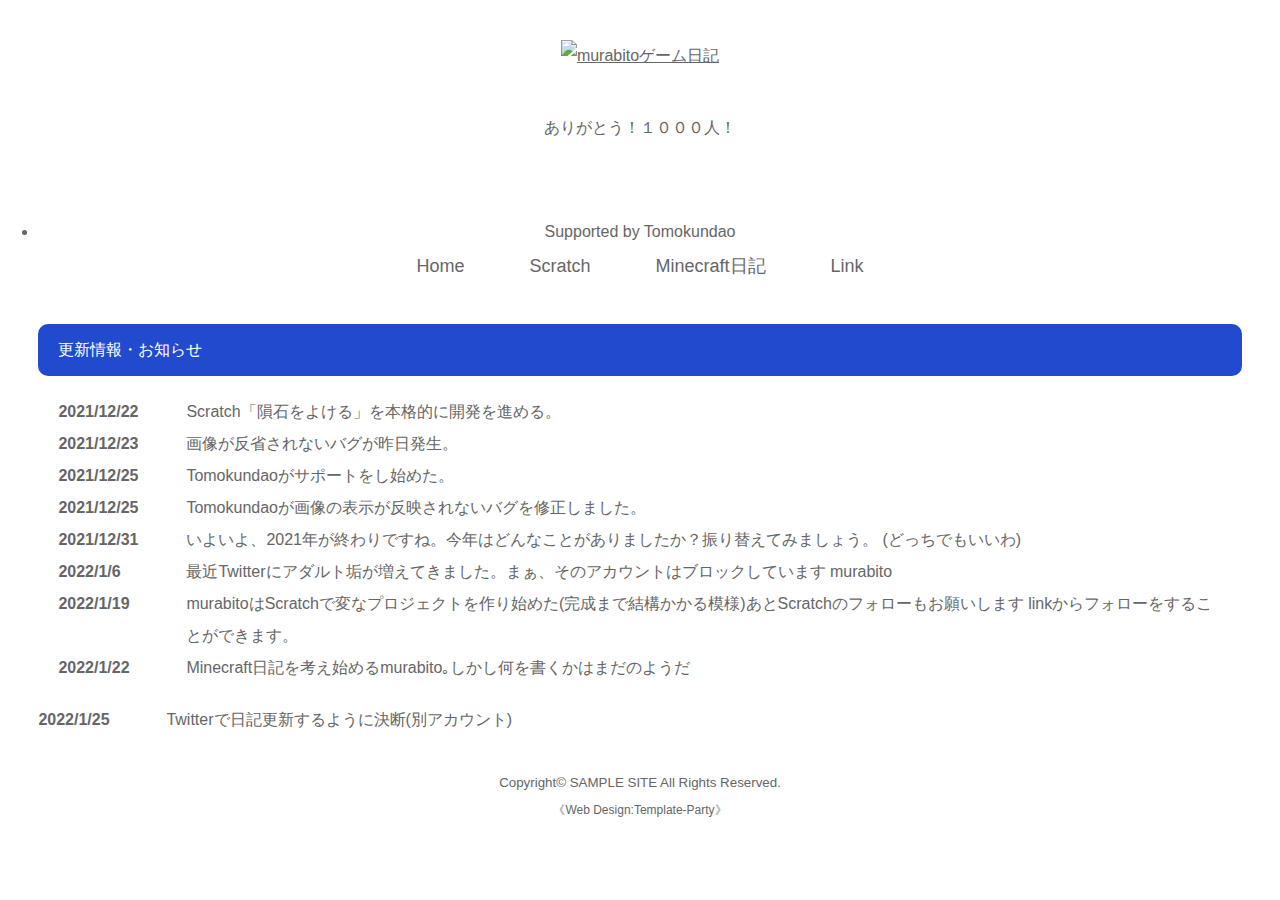
==== index.html @ d9c8a776 "Update index.html" ====
<!DOCTYPE html>
<html lang="ja">
<head>
<meta charset="UTF-8">
<meta http-equiv="X-UA-Compatible" content="IE=edge">
<title>murabito ゲーム</title>
<meta name="viewport" content="width=device-width, initial-scale=1">
<meta name="description" content="murabitoホームページ Supported by Tomokundao">
<meta name="keywords" content="キーワード１,キーワード２,キーワード３,キーワード４,キーワード５">
<link rel="stylesheet" href="css/style.css">
<!--[if lt IE 9]>
<script src="https://oss.maxcdn.com/html5shiv/3.7.2/html5shiv.min.js"></script>
<script src="https://oss.maxcdn.com/respond/1.4.2/respond.min.js"></script>
<![endif]-->
</head>

<body>

<div id="container">

<header>
<h1 id="logo"><a href="index.html"><img src="https://raw.githubusercontent.com/murabito202/murabitohaan/main/images/logo.PNG" alt="murabitoゲーム日記"></a></h1>
  <h1>ありがとう！１０００人！</h1>
<aside id="mainimg"><img src="https://raw.githubusercontent.com/murabito202/murabitohaan/main/images/mainimg.PNG" alt=""></aside><br>
<li>Supported by Tomokundao
</header>

<nav id="menubar">
<ul>
<li><a href="index.html">Home</a></li>
<li><a href="Scratch.html">Scratch</a></li>
<li><a href="Minecraft.html">Minecraft日記</a></li>
<li><a href="link.html">Link</a></li>
</ul>
</nav>

<div id="contents">

<section id="new">
<h2>更新情報・お知らせ</h2>
<dl>
<dt>2021/12/22</dt>
<dd>Scratch「隕石をよける」を本格的に開発を進める。</dd>
<dt>2021/12/23</dt>
<dd>画像が反省されないバグが昨日発生。</dd>
<dt>2021/12/25</dt>
<dd>Tomokundaoがサポートをし始めた。</dd>
<dt>2021/12/25</dt>
<dd>Tomokundaoが画像の表示が反映されないバグを修正しました。</dd>
<dt>2021/12/31</dt>
<dd>いよいよ、2021年が終わりですね。今年はどんなことがありましたか？振り替えてみましょう。
  (どっちでもいいわ)</dd>
<dt>2022/1/6</dt>
<dd>最近Twitterにアダルト垢が増えてきました。まぁ、そのアカウントはブロックしています
  murabito</dd>
<dt>2022/1/19</dt>
<dd>murabitoはScratchで変なプロジェクトを作り始めた(完成まで結構かかる模様)あとScratchのフォローもお願いします linkからフォローをすることができます。</dd>
<dt>2022/1/22</dt>
<dd>Minecraft日記を考え始めるmurabito｡しかし何を書くかはまだのようだ</dl>
<dt>2022/1/25</dt>
<dd>Twitterで日記更新するように決断(別アカウント)</dd>
  </section>



</div>
<!--/contents-->

<footer>
<small>Copyright&copy; <a href="index.html">SAMPLE SITE</a> All Rights Reserved.</small>
<span class="pr">《<a href="https://template-party.com/" target="_blank">Web Design:Template-Party</a>》</span>
</footer>

</div>
<!--/container-->

  </body>
</html>
---- css/style.css ----
@charset "utf-8";


/*PC・タブレット・スマホ(全端末)共通設定
------------------------------------------------------------------------------------------------------------------------------------------------------*/

/*全体の設定
---------------------------------------------------------------------------*/
body {
	margin: 0px;
	padding: 0px;
	-webkit-text-size-adjust: none;
	color: #666;	/*全体の文字色*/
	font-family: "ヒラギノ角ゴ Pro W3", "Hiragino Kaku Gothic Pro", "メイリオ", Meiryo, Osaka, "ＭＳ Ｐゴシック", "MS PGothic", sans-serif;	/*フォント種類*/
	font-size: 16px;	/*文字サイズ*/
	line-height: 2;		/*行間*/
	background: #fff;	/*背景色*/
}
h1,h2,h3,h4,h5,p,ul,ol,li,dl,dt,dd,form,figure,form,select,input,textarea {margin: 0px;padding: 0px;font-size: 100%;font-weight: normal;}
ul {list-style-type: none;}
ol {padding-left: 40px;padding-bottom: 15px;}
img {border: none;max-width: 100%;height: auto;vertical-align: middle;}
table {border-collapse:collapse;font-size: 100%;border-spacing: 0;}
iframe {width: 100%;}

/*リンク（全般）設定
---------------------------------------------------------------------------*/
a {
	color: #666;	/*リンクテキストの色*/
	transition: 0.3s;	/*マウスオン時の移り変わるまでの時間設定。0.3秒。*/
}
a:hover {
	color: #224acf;	/*マウスオン時の文字色*/
}

/*コンテナー（ホームページを囲む一番外側のブロック）
---------------------------------------------------------------------------*/
#container {
	max-width: 1400px;	/*ブロックの最大幅*/
	margin: 0 auto;
	padding: 0 3%;
}

/*ヘッダー（ロゴが入った最上段のブロック）
---------------------------------------------------------------------------*/
/*headerブロック*/
header {
	text-align: center;	/*内容を中央よせ*/
}
/*ロゴ画像設定*/
#logo img {https://github.com/murabito202/murabitohaan/blob/main/images/logo.png?raw=true
	width: 400px;	/*画像幅*/
	margin: 40px auto 40px;	/*ロゴの上と下に40pxスペースを空ける設定*/
}

/*トップページのメイン画像
---------------------------------------------------------------------------*/
/*画像ブロック*/
#mainimg img {
	border-radius: 10px;	/*角を丸くする指定。この１行を削除すれば角丸がなくなります。*/
	margin-bottom: 40px;	/*下に空けるスペース*/
}

/*メニュー
---------------------------------------------------------------------------*/
/*メニュー全体を囲むブロック*/
#menubar {
	text-align: center;		/*文字をセンタリング*/
	font-size: 18px;		/*文字サイズ*/
	margin-bottom: 40px;	/*下に空けるスペース*/
}
/*メニュー１個あたりの設定*/
#menubar li {
	display: inline;	/*横並びにする設定*/
}
#menubar li a {
	text-decoration: none;
	padding: 15px 30px;	/*各メニュー内の余白。上下に15px、左右に30pxあけるという意味。*/
}
/*マウスオン時の設定*/
#menubar li a:hover {
	color: #224acf;	/*文字色*/
	border-bottom: 4px solid #224acf;	/*下線の幅、線種、色*/
}

/*コンテンツ（見出しバーや文字などが入っているブロック）
---------------------------------------------------------------------------*/
/*コンテンツのh2タグの設定*/
#contents h2 {
	clear: both;
	margin-bottom: 20px;
	color: #fff;		/*文字色*/
	padding: 10px 20px;	/*上下、左右への余白*/
	background: #224acf;	/*背景色*/
	border-radius: 10px;	/*角を丸くする指定。この１行を削除すれば角丸がなくなります。*/
}
/*コンテンツのh3タグの設定*/
#contents h3 {
	clear: both;
	margin-bottom: 20px;
	padding: 8px 20px;	/*上下、左右への余白*/
	background: #fff;	/*背景色*/
	border: 1px solid #ccc;	/*枠線の幅、線種、色*/
	border-radius: 10px;	/*角を丸くする指定。この１行を削除すれば角丸がなくなります。*/
}
/*コンテンツのp(段落)タグ設定*/
#contents p {
	padding: 0px 20px 20px;	/*上、左右、下への余白*/
}
/*他。微調整。*/
#contents p + p {
	margin-top: -5px;
}
#contents h2 + p,
#contents h3 + p {
	margin-top: -10px;
}
#contents section + section {
	margin-top: 30px;
}

/*Galleryページ
---------------------------------------------------------------------------*/
/*各ブロックごとの設定*/
.list {
	overflow: hidden;
	border-bottom: 1px solid #ccc;	/*下線の幅、線種、色*/
	padding: 20px;	/*ボックス内の余白*/
}
/*h4見出しの設定*/
.list h4 {
	color: #224acf;	/*文字色*/
}
/*画像の設定*/
.list img {
	width: 20%;			/*画像幅*/
	float: left;		/*画像を左に回り込み*/
	margin-right: 3%	/*画像の右側に空けるスペース*/
}
/*段落タグ*/
.list p {
	padding: 0 !important;
}

/*フッター(ページ最下部のcopyrightのパーツ)設定
---------------------------------------------------------------------------*/
footer {
	clear: both;
	text-align: center;	/*文字をセンタリング*/
	padding: 30px 0px 10px;	/*上、左右、下へのボックス内の余白*/
}
footer a {
	text-decoration: none;
	border: none;
}
footer .pr {
	display: block;
}

/*トップページ内「更新情報・お知らせ」ブロック
---------------------------------------------------------------------------*/
/*ブロック全体の設定*/
#new dl {
	padding: 0px 20px;	/*上下、左右へのブロック内の余白*/
	margin-bottom: 20px;	/*ブロックの下(外側)に空ける余白*/
}
/*日付設定*/
#new dt {
	font-weight: bold;	/*太字にする設定。標準がいいならこの行削除。*/
	float: left;
	width: 8em;
}
/*記事設定*/
#new dd {
	padding-left: 8em;
}

/*テーブル
---------------------------------------------------------------------------*/
/*テーブル１行目に入った見出し部分（※caption）*/
.ta1 caption {
	border: 1px solid #999;	/*テーブルの枠線の幅、線種、色*/
	border-bottom: none;	/*下線だけ消す*/
	text-align: left;		/*文字を左寄せ*/
	background: #eee;		/*背景色*/
	font-weight: bold;		/*太字に*/
	padding: 10px;			/*ボックス内の余白*/
}
/*テーブル１行目に入った見出し部分（※tamidashi）*/
.ta1 th.tamidashi {
	width: auto;
	text-align: left;	/*左よせ*/
	background: #eee;	/*背景色*/
}
/*ta1テーブルブロック設定*/
.ta1 {
	table-layout: fixed;
	width: 100%;
	margin: 0 auto 20px;
}
.ta1, .ta1 td, .ta1 th {
	word-break: break-all;
	border: 1px solid #999;	/*テーブルの枠線の幅、線種、色*/
	padding: 10px;			/*テーブル内の余白*/
}
/*テーブルの左側ボックス*/
.ta1 th {
	text-align: center;	/*センタリング*/
	width: 30%;			/*幅*/
}

/*トップページのNEWアイコン
---------------------------------------------------------------------------*/
.newicon {
	background: #F00;	/*背景色*/
	color: #FFF;		/*文字色*/
	font-size: 70%;
	line-height: 1.5;
	padding: 2px 5px;
	border-radius: 2px;
	margin: 0px 5px;
	vertical-align: text-top;
}

/*その他
---------------------------------------------------------------------------*/
.look {background: #e5e5e5;padding: 5px 10px;border-radius: 4px;}
.mb15,.mb1em {margin-bottom: 15px;}
.color1 {color: #224acf;}
.pr {font-size: 12px;}
.wl {width: 96%;}
.ws {width: 50%;}
.c {text-align: center;}
.r {text-align: right;}
.l {text-align: left;}



/*画面幅580px以下の設定
------------------------------------------------------------------------------------------------------------------------------------------------------*/
@media screen and (max-width:580px){

/*全体の設定
---------------------------------------------------------------------------*/
body {
	font-size: 12px;	/*文字サイズ*/
	line-height: 1.5;	/*行間*/
}

/*メニュー
---------------------------------------------------------------------------*/
/*メニュー１個あたりの設定*/
#menubar li {
	display: block;	/*縦並びにする設定*/
	margin-bottom: 10px;
}
#menubar li a {
	text-decoration: none;
	padding: 8px 30px;	/*各メニュー内の余白。*/
}

/*Galleryページ
---------------------------------------------------------------------------*/
/*各ブロックごとの設定*/
.list {
	padding: 10px;	/*ボックス内の余白*/
}

/*その他
---------------------------------------------------------------------------*
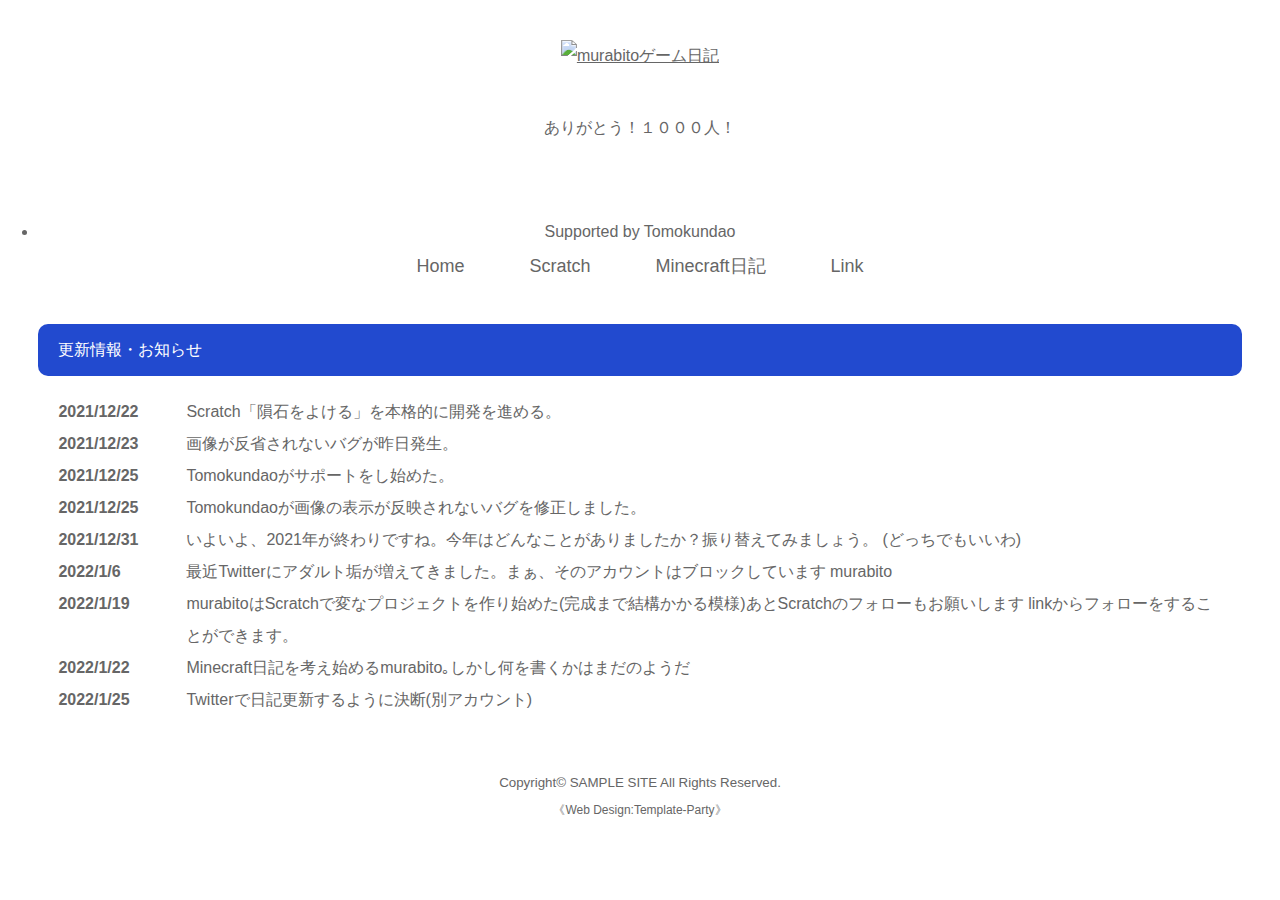
==== commit 4f0067a7: "Update index.html" ====
--- a/index.html
+++ b/index.html
@@ -56,9 +56,9 @@
 <dt>2022/1/19</dt>
 <dd>murabitoはScratchで変なプロジェクトを作り始めた(完成まで結構かかる模様)あとScratchのフォローもお願いします linkからフォローをすることができます。</dd>
 <dt>2022/1/22</dt>
-<dd>Minecraft日記を考え始めるmurabito｡しかし何を書くかはまだのようだ</dl>
+<dd>Minecraft日記を考え始めるmurabito｡しかし何を書くかはまだのようだ
 <dt>2022/1/25</dt>
-<dd>Twitterで日記更新するように決断(別アカウント)</dd>
+  <dd>Twitterで日記更新するように決断(別アカウント)</dd></dl>
   </section>
 
 
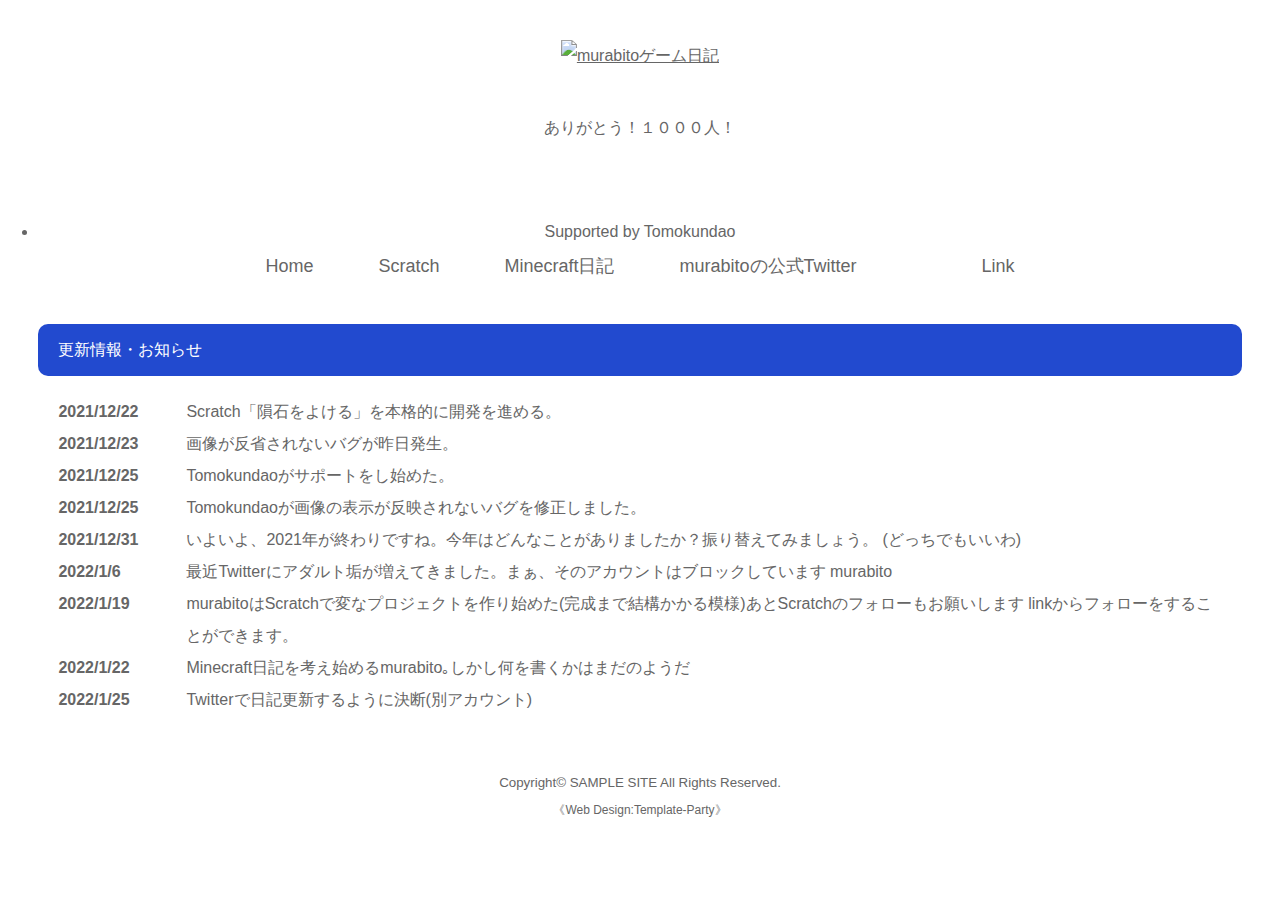
==== commit f2e465f4: "Update index.html" ====
--- a/index.html
+++ b/index.html
@@ -30,6 +30,7 @@
 <li><a href="index.html">Home</a></li>
 <li><a href="Scratch.html">Scratch</a></li>
 <li><a href="Minecraft.html">Minecraft日記</a></li>
+<li><a href="Twitter.html">murabitoの公式Twitter<a/</li>
 <li><a href="link.html">Link</a></li>
 </ul>
 </nav>
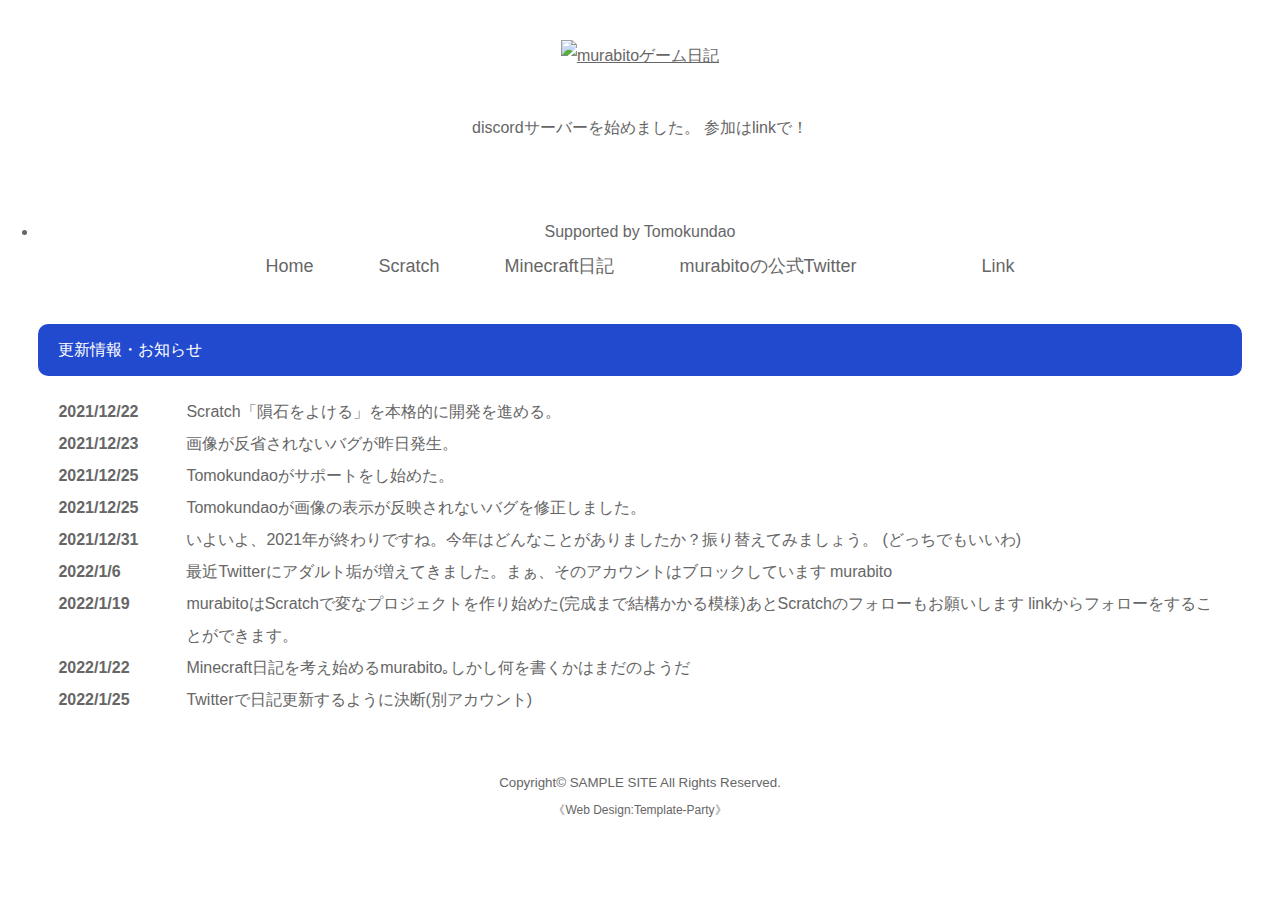
==== commit 318090a3: "Update index.html" ====
--- a/index.html
+++ b/index.html
@@ -20,7 +20,7 @@
 
 <header>
 <h1 id="logo"><a href="index.html"><img src="https://raw.githubusercontent.com/murabito202/murabitohaan/main/images/logo.PNG" alt="murabitoゲーム日記"></a></h1>
-  <h1>ありがとう！１０００人！</h1>
+  <h1>discordサーバーを始めました。 参加はlinkで！</h1>
 <aside id="mainimg"><img src="https://raw.githubusercontent.com/murabito202/murabitohaan/main/images/mainimg.PNG" alt=""></aside><br>
 <li>Supported by Tomokundao
 </header>
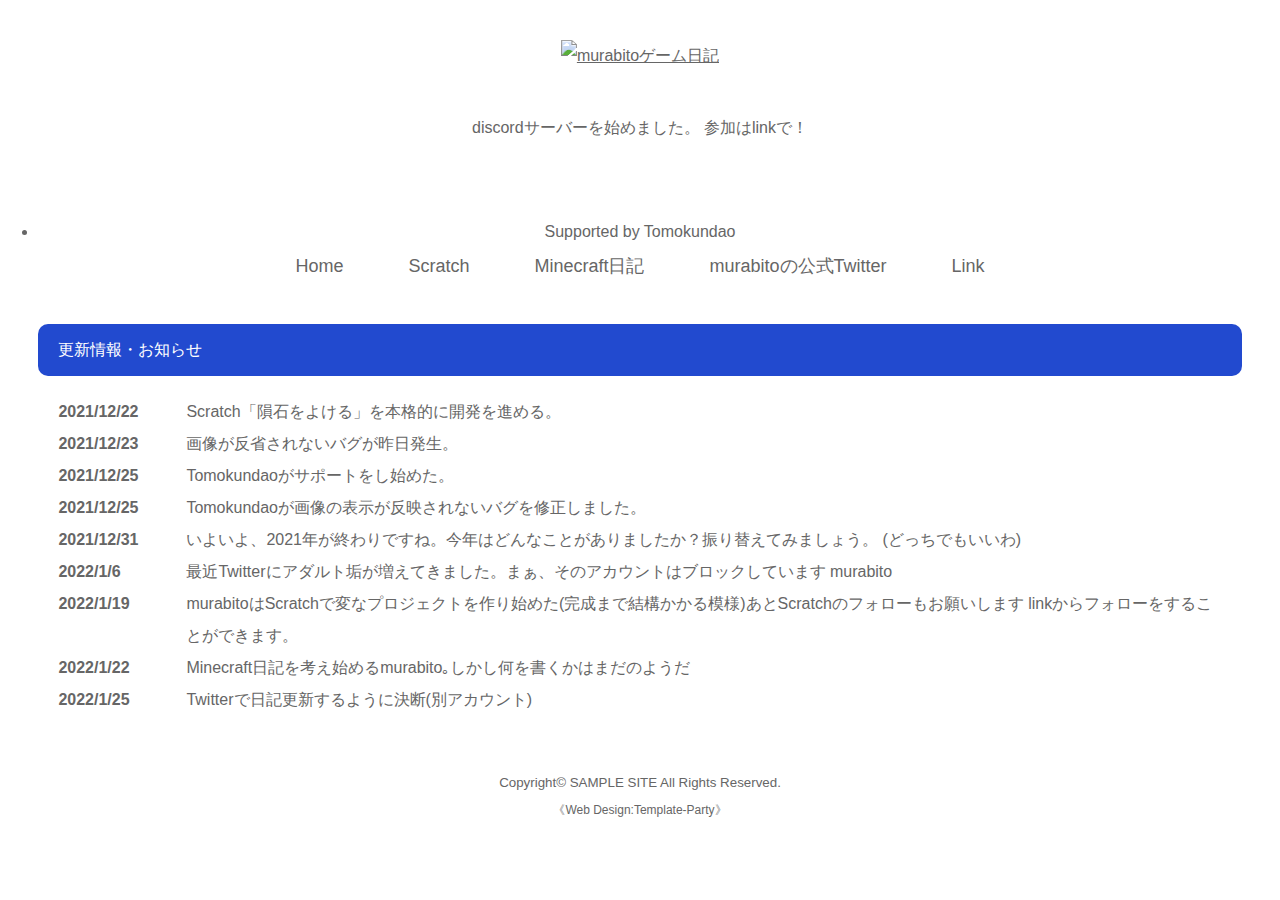
==== commit 4da73f79: "Update index.html" ====
--- a/index.html
+++ b/index.html
@@ -30,7 +30,7 @@
 <li><a href="index.html">Home</a></li>
 <li><a href="Scratch.html">Scratch</a></li>
 <li><a href="Minecraft.html">Minecraft日記</a></li>
-<li><a href="Twitter.html">murabitoの公式Twitter<a/</li>
+  <li><a href="Twitter.html">murabitoの公式Twitter</a></li>
 <li><a href="link.html">Link</a></li>
 </ul>
 </nav>
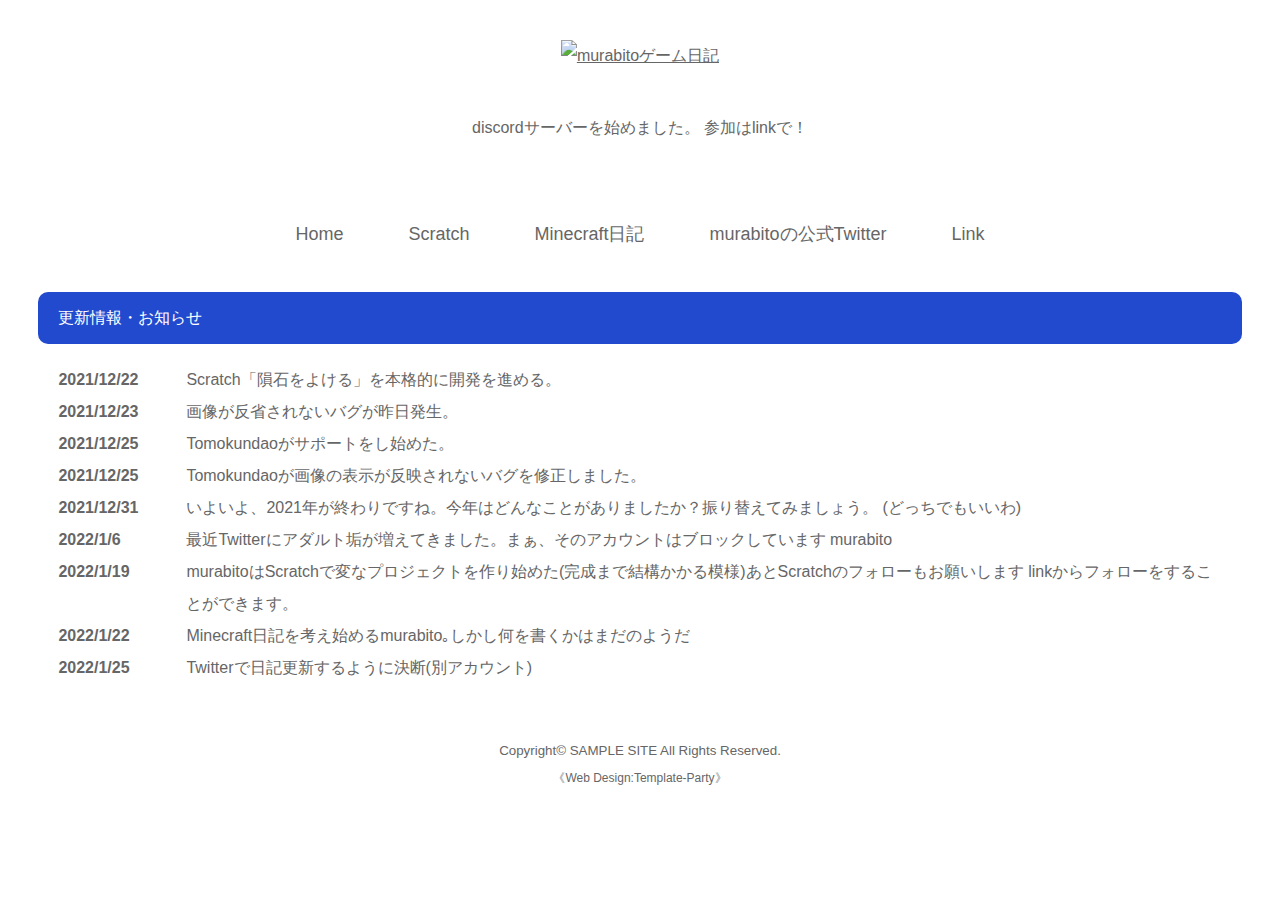
==== commit 12abb63e: "Update index.html" ====
--- a/index.html
+++ b/index.html
@@ -22,7 +22,7 @@
 <h1 id="logo"><a href="index.html"><img src="https://raw.githubusercontent.com/murabito202/murabitohaan/main/images/logo.PNG" alt="murabitoゲーム日記"></a></h1>
   <h1>discordサーバーを始めました。 参加はlinkで！</h1>
 <aside id="mainimg"><img src="https://raw.githubusercontent.com/murabito202/murabitohaan/main/images/mainimg.PNG" alt=""></aside><br>
-<li>Supported by Tomokundao
+
 </header>
 
 <nav id="menubar">
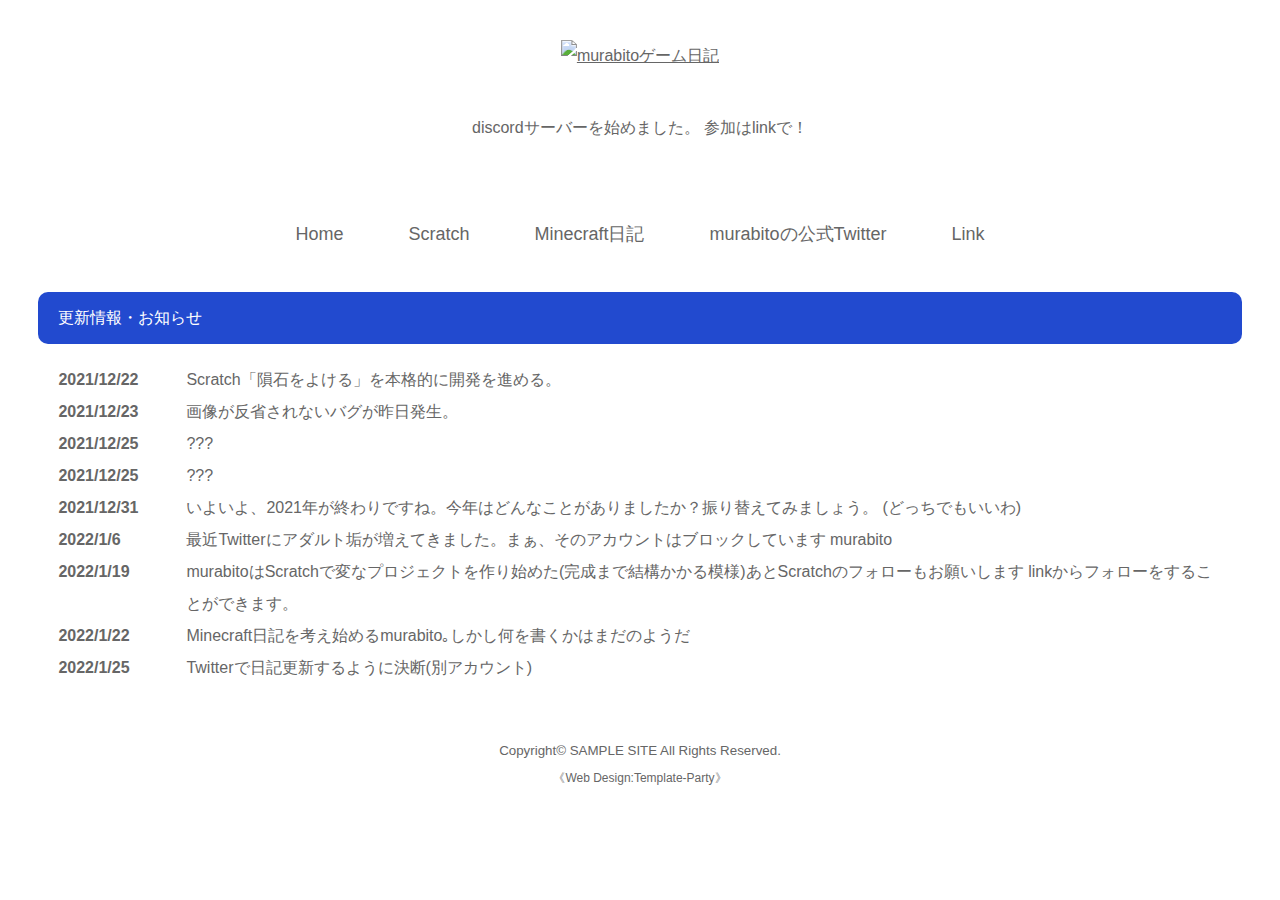
==== commit 8f2b103f: "Update index.html" ====
--- a/index.html
+++ b/index.html
@@ -5,7 +5,7 @@
 <meta http-equiv="X-UA-Compatible" content="IE=edge">
 <title>murabito ゲーム</title>
 <meta name="viewport" content="width=device-width, initial-scale=1">
-<meta name="description" content="murabitoホームページ Supported by Tomokundao">
+<meta name="description" content="murabitoホームページ">
 <meta name="keywords" content="キーワード１,キーワード２,キーワード３,キーワード４,キーワード５">
 <link rel="stylesheet" href="css/style.css">
 <!--[if lt IE 9]>
@@ -45,9 +45,9 @@
 <dt>2021/12/23</dt>
 <dd>画像が反省されないバグが昨日発生。</dd>
 <dt>2021/12/25</dt>
-<dd>Tomokundaoがサポートをし始めた。</dd>
+<dd>???</dd>
 <dt>2021/12/25</dt>
-<dd>Tomokundaoが画像の表示が反映されないバグを修正しました。</dd>
+<dd>???</dd>
 <dt>2021/12/31</dt>
 <dd>いよいよ、2021年が終わりですね。今年はどんなことがありましたか？振り替えてみましょう。
   (どっちでもいいわ)</dd>
